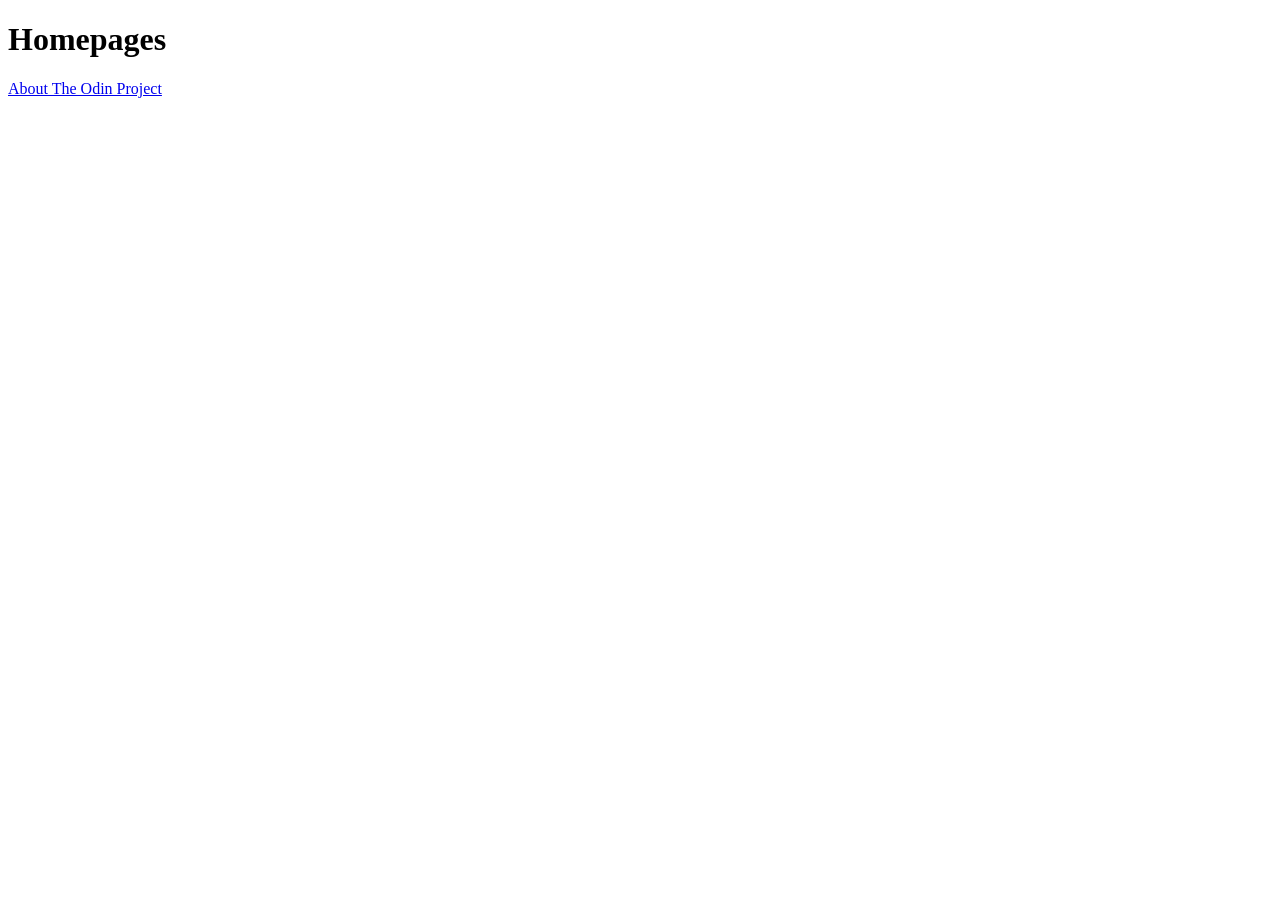
==== odin-link-and-images/index.html @ 5c6ae462 "index.html" ====
<!DOCTYPE html>
<html lang="en">
    <head>
        <meta charset="UTF-8">
        <title>Link and Images practice</title>
    </head>
    <body>
        <h1>Homepages</h1>
        <a href="https://www.theodinproject.com/about">About The Odin Project</a>
    </body>
    </html>
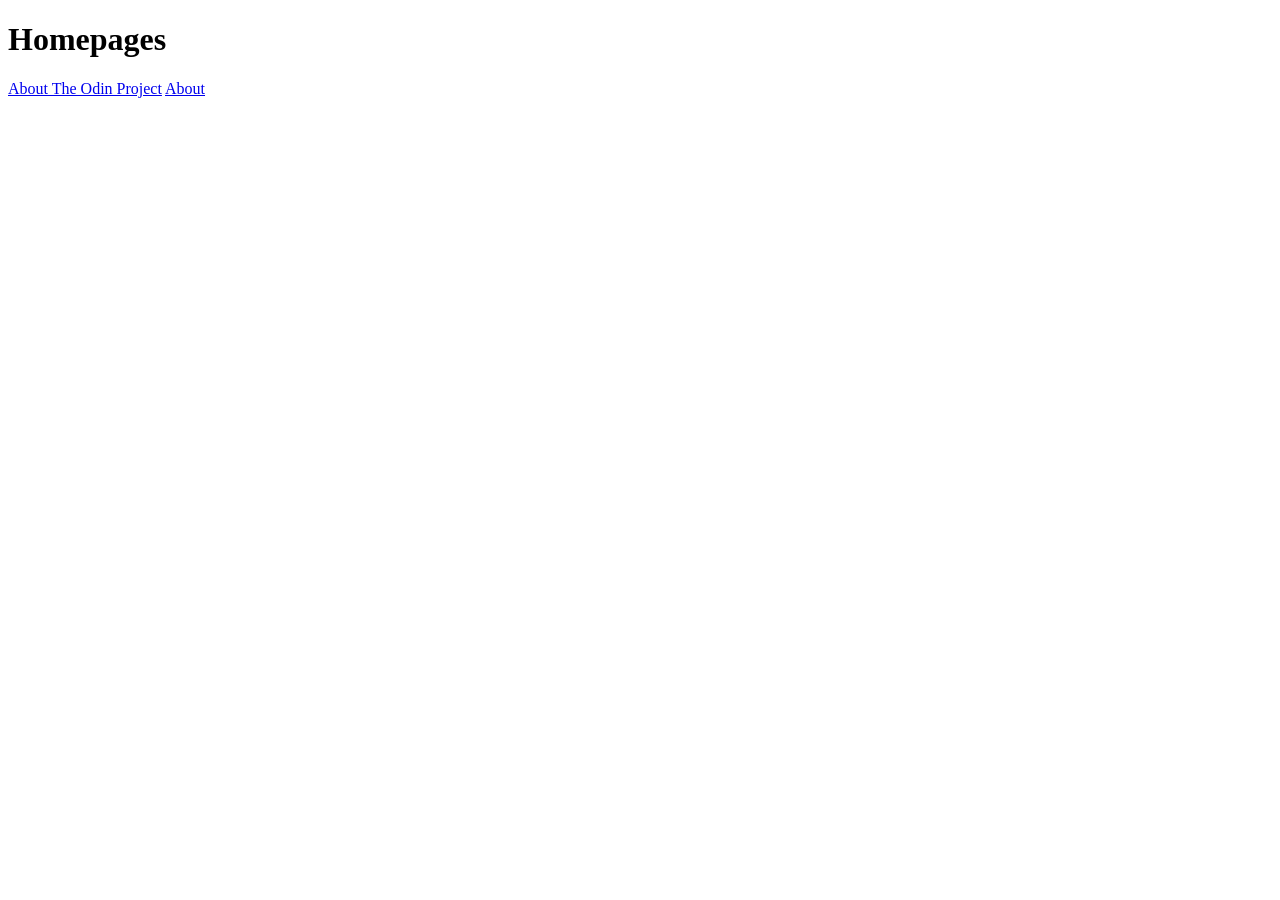
==== commit 2cc62d6f: "odin-link-and-images" ====
--- a/odin-link-and-images/index.html
+++ b/odin-link-and-images/index.html
@@ -6,6 +6,7 @@
     </head>
     <body>
         <h1>Homepages</h1>
-        <a href="https://www.theodinproject.com/about">About The Odin Project</a>
+        <a href="https://www.theodinproject.com/about" target="_blank" rel="noreferrer">About The Odin Project</a>
+        <a href="pages/about.html">About</a>
     </body>
     </html>
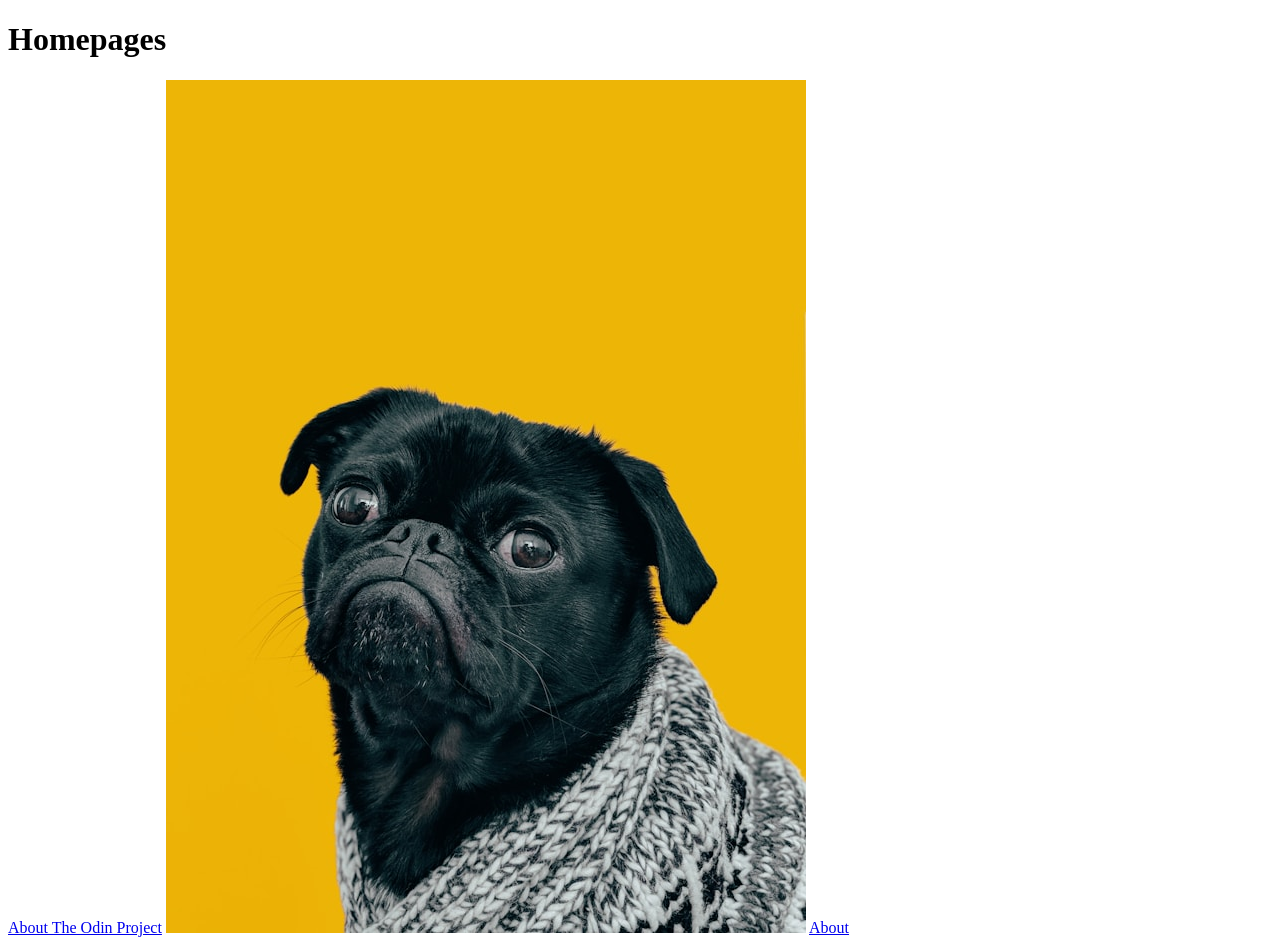
==== commit 24539d78: "odin-link-and-images" ====
--- a/odin-link-and-images/index.html
+++ b/odin-link-and-images/index.html
@@ -7,6 +7,7 @@
     <body>
         <h1>Homepages</h1>
         <a href="https://www.theodinproject.com/about" target="_blank" rel="noreferrer">About The Odin Project</a>
-        <a href="pages/about.html">About</a>
+        <img src="./images/dog.jpg">
+        <a href="pages/about.html" target="_blank">About</a>
     </body>
     </html>
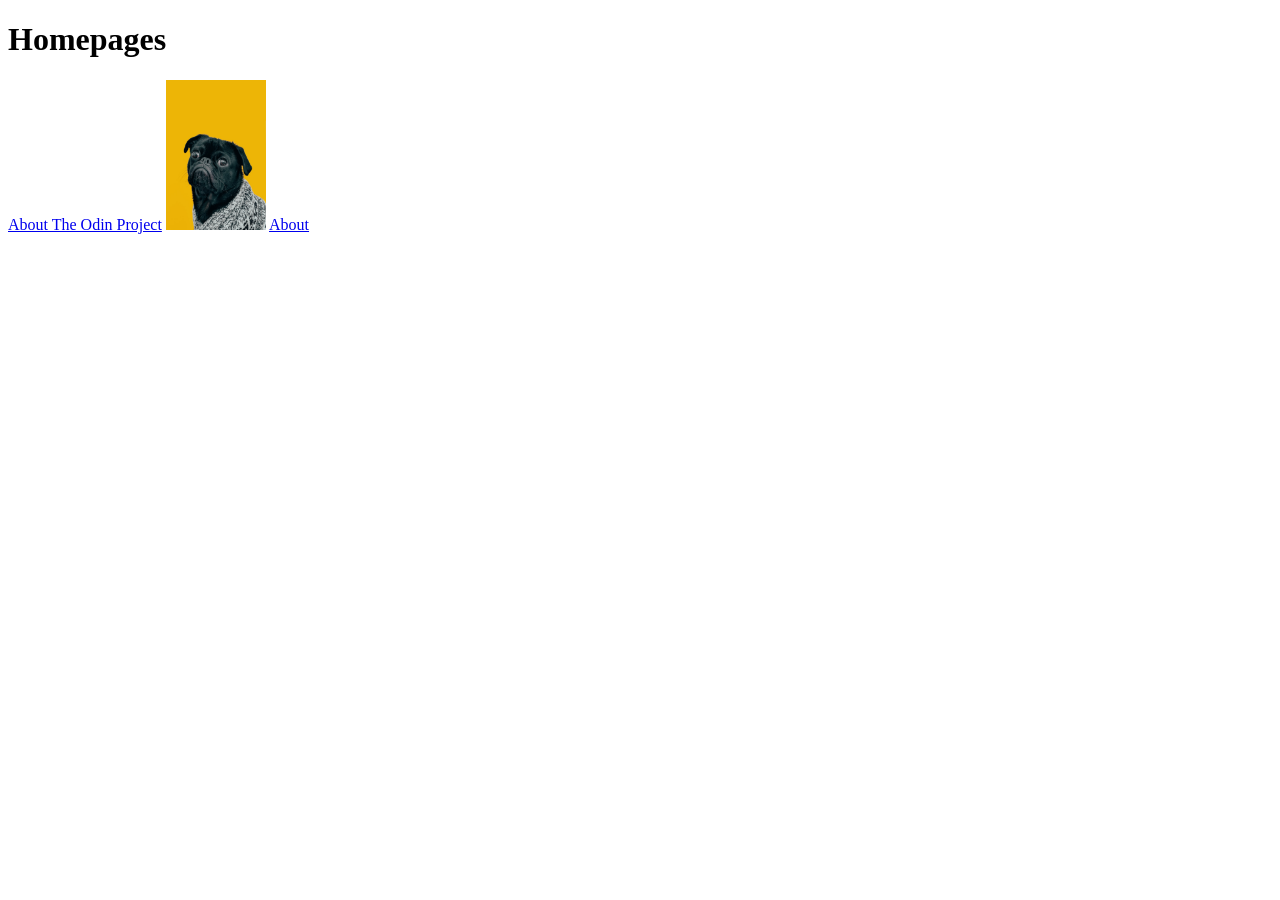
==== commit 526513cc: "hellovn.txt" ====
--- a/odin-link-and-images/index.html
+++ b/odin-link-and-images/index.html
@@ -7,7 +7,7 @@
     <body>
         <h1>Homepages</h1>
         <a href="https://www.theodinproject.com/about" target="_blank" rel="noreferrer">About The Odin Project</a>
-        <img src="./images/dog.jpg">
+        <img src="./images/dog.jpg" alt="The DOG image" height="150" width="100">
         <a href="pages/about.html" target="_blank">About</a>
     </body>
     </html>
